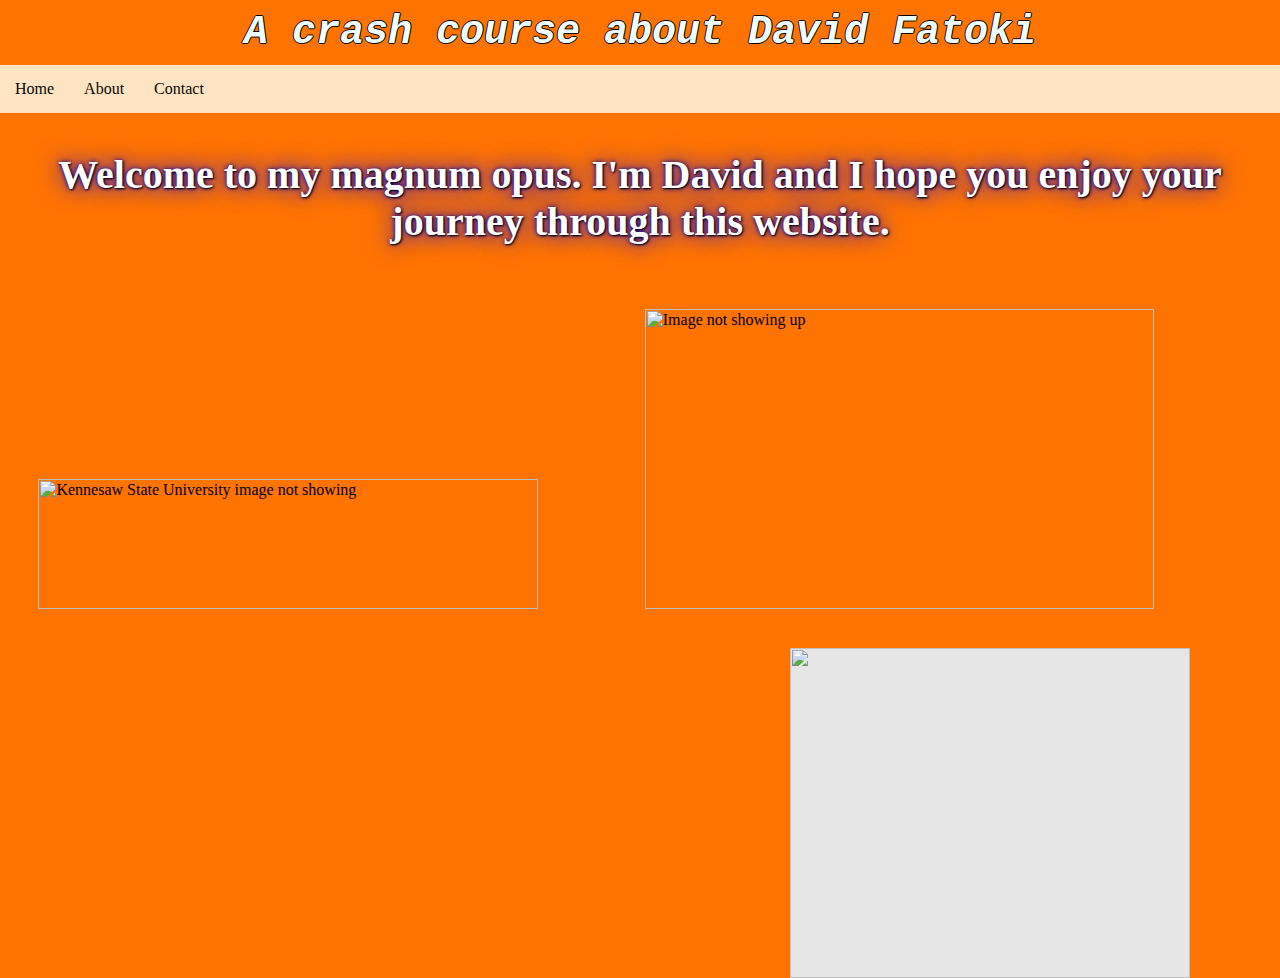
==== index.html @ 831fe02d "Add files via upload" ====
<html lang="en">
<head>
    <meta charset="UTF-8">
    <meta name="viewport" content="width=device-width, initial-scale=1.0">
    <title>Milestone 1: David Fatoki</title>

    <link rel="stylesheet" href="Milestone1.css">   
</head> 
<body>
  
       

    <h1 style="font-size:40px;">A crash course about David Fatoki</h1>

      

   <ul> <!--ul is a list of items-->
      <li><a href="Milestone1.html">Home</a></li>
      <li><a href="about.html">About</a></li>
      <li><a href="contact.html">Contact</a></li>
    </ul>
    


    <!--To add images-->
    <!--<img src="images/tron.jpg" alt="Image Not Found" width="500" height="200">-->

    <!-- <hr>adds little white line break-->


    
    <h2>Welcome to my magnum opus. I'm David and I hope you enjoy your journey through this website.</h2>
  
    <a1 href="">
        <img src="https://www.kennesaw.edu/webstatic/_resources/images/template/ksu_horizontal.svg" alt="Kennesaw State University image not showing" width="500px" height="130px" style="margin: 3%;">
    </a1>

   
    
 <a2 href="">
    <img src="https://marketbusinessnews.com/wp-content/uploads/2018/11/Information-Technology-thumbnail.jpg" jsaction="" class="sFlh5c FyHeAf iPVvYb" style="max-width: 509px; height: 300px; margin: 0px; width: 509px;" alt="Image not showing up" jsname="kn3ccd" aria-hidden="false">
 </a2>
  
 <a3 href="">
    <img style="display: block;
    -webkit-user-select: none;
    user-select: none; /* Standard property */
    margin: auto;
    width: 400px;
    height: 330px;
    background-color: hsl(0, 0%, 90%);
    transition: background-color 300ms;" 
src="https://brentwood.librarycalendar.com/sites/default/files/2022-06/gaming%20%281%29_4.jpg">
 </a3>

</body>
</html>
---- Milestone1.css ----
body{
    background-color: rgb(255, 115, 0);
   margin: 0px;
   
}

h1{
    color: coral;
  text-shadow: -1px 0 black, 0 1px black, 1px 0 black, 0 -1px black;
    text-align: center;
    color: azure;
    font-style: italic;
    font-family: 'Courier New', Courier, monospace;
    margin: 10px;

}

h2{ /* Welcome message in home page */
    color: white;
    text-shadow: 1px 1px 2px black, 0 0 25px blue, 0 0 5px darkblue;
    margin: 20px;
    text-align: center;
    margin-top: 3%;
    margin-bottom: 5%;
    font-size: 250%;
    font-family:Georgia, 'Times New Roman', Times, serif 
    
    
}

p{ /* the 3 paragraohs in the about me page */
    padding: 8px;
    margin: 30px;
    color: black;
    font-size:150%
}




ul /* entire navigation bar */{
    list-style-type: none; /* removes the bullet points */
    background-color: bisque;
    padding: 0%;
    margin: 0px;

    overflow: hidden;
}

a{ /* the text in the navigation bar */
    color: rgb(8, 6, 1);
    text-decoration: none; /* removes the underline and adds other things */
    padding: 15px;
    display: block; /* changes the look of the words in the navigation bar */
    text-align: center;
}

a:hover{
    background-color: rgb(250, 191, 81);
}

li{
    float: left; /* makes thew words in the navigation bar change orientation ()vertical/horizontal */
}

a1{  /* Picture of ksu sign */
    margin-top: 1%;
    size: 40px;
    align-items: center;
}    

a2{ /* picture of IT degree */
    margin-left: 5%;
   float:inherit 
}
 
a3{ /* picture of video games */
    margin-right: 7%;
    float:right
}

h4{
    float: left;
    margin-right: 1%;
}
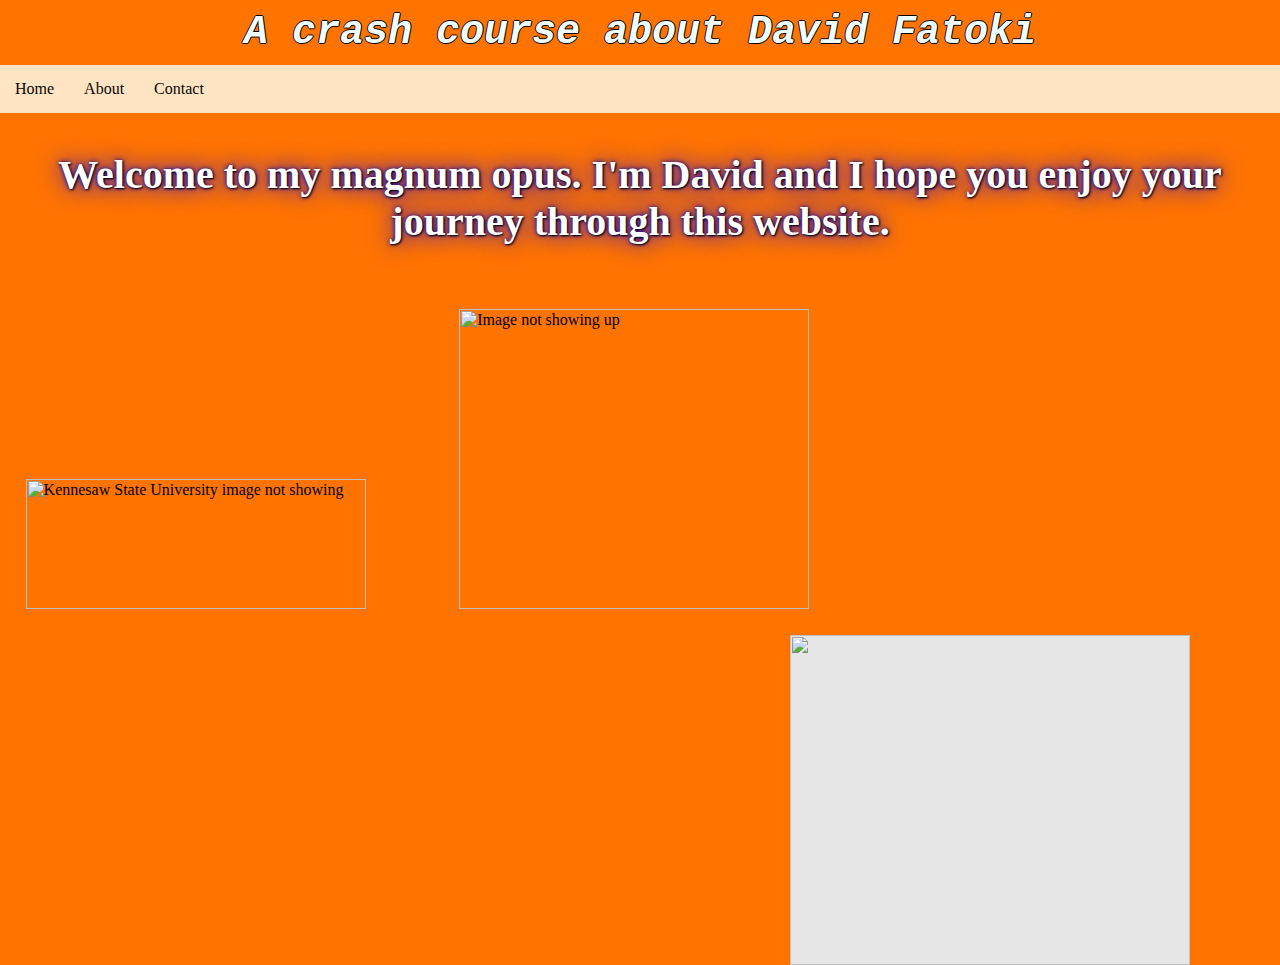
==== commit eb734d9e: "Update index.html" ====
--- a/index.html
+++ b/index.html
@@ -4,7 +4,7 @@
     <meta name="viewport" content="width=device-width, initial-scale=1.0">
     <title>Milestone 1: David Fatoki</title>
 
-    <link rel="stylesheet" href="Milestone1.css">   
+    <link rel="stylesheet" href="index.css">   
 </head> 
 <body>
   
@@ -13,14 +13,14 @@
     <h1 style="font-size:40px;">A crash course about David Fatoki</h1>
 
       
-
+  
    <ul> <!--ul is a list of items-->
-      <li><a href="Milestone1.html">Home</a></li>
+      <li><a href="index.html">Home</a></li>
       <li><a href="about.html">About</a></li>
       <li><a href="contact.html">Contact</a></li>
     </ul>
     
-
+ 
 
     <!--To add images-->
     <!--<img src="images/tron.jpg" alt="Image Not Found" width="500" height="200">-->
@@ -32,19 +32,19 @@
     <h2>Welcome to my magnum opus. I'm David and I hope you enjoy your journey through this website.</h2>
   
     <a1 href="">
-        <img src="https://www.kennesaw.edu/webstatic/_resources/images/template/ksu_horizontal.svg" alt="Kennesaw State University image not showing" width="500px" height="130px" style="margin: 3%;">
+        <img src="https://www.kennesaw.edu/webstatic/_resources/images/template/ksu_horizontal.svg" alt="Kennesaw State University image not showing" width="340px" height="130px" style="margin: 2%;">
     </a1>
-
+  
    
     
  <a2 href="">
-    <img src="https://marketbusinessnews.com/wp-content/uploads/2018/11/Information-Technology-thumbnail.jpg" jsaction="" class="sFlh5c FyHeAf iPVvYb" style="max-width: 509px; height: 300px; margin: 0px; width: 509px;" alt="Image not showing up" jsname="kn3ccd" aria-hidden="false">
+    <img src="https://marketbusinessnews.com/wp-content/uploads/2018/11/Information-Technology-thumbnail.jpg" jsaction="" class="sFlh5c FyHeAf iPVvYb" style="max-width: 509px; height: 300px; margin: 0px; width: 350px;" alt="Image not showing up" jsname="kn3ccd" aria-hidden="false">
  </a2>
   
  <a3 href="">
     <img style="display: block;
     -webkit-user-select: none;
-    user-select: none; /* Standard property */
+    user-select: none; 
     margin: auto;
     width: 400px;
     height: 330px;
--- a/index.css
+++ b/index.css
@@ -0,0 +1,85 @@
+body{
+    background-color: rgb(255, 115, 0);
+   margin: 0px;
+   
+}
+
+h1{
+    color: coral;
+  text-shadow: -1px 0 black, 0 1px black, 1px 0 black, 0 -1px black;
+    text-align: center;
+    color: azure;
+    font-style: italic;
+    font-family: 'Courier New', Courier, monospace;
+    margin: 10px;
+
+}
+
+h2{ /* Welcome message in home page */
+    color: white;
+    text-shadow: 1px 1px 2px black, 0 0 25px blue, 0 0 5px darkblue;
+    margin: 20px;
+    text-align: center;
+    margin-top: 3%;
+    margin-bottom: 5%;
+    font-size: 250%;
+    font-family:Georgia, 'Times New Roman', Times, serif 
+    
+    
+}
+
+p{ /* the 3 paragraohs in the about me page */
+    padding: 8px;
+    margin: 30px;
+    color: black;
+    font-size:150%
+}
+
+
+
+
+ul /* entire navigation bar */{
+    list-style-type: none; /* removes the bullet points */
+    background-color: bisque;
+    padding: 0%;
+    margin: 0px;
+
+    overflow: hidden;
+}
+
+a{ /* the text in the navigation bar */
+    color: rgb(8, 6, 1);
+    text-decoration: none; /* removes the underline and adds other things */
+    padding: 15px;
+    display: block; /* changes the look of the words in the navigation bar */
+    text-align: center;
+}
+
+a:hover{
+    background-color: rgb(250, 191, 81);
+}
+
+li{
+    float: left; /* makes thew words in the navigation bar change orientation ()vertical/horizontal */
+}
+
+a1{  /* Picture of ksu sign */
+    margin-top: 1%;
+    size: 40px;
+    align-items: center;
+}    
+
+a2{ /* picture of IT degree */
+    margin-left: 5%;
+   float:inherit 
+}
+ 
+a3{ /* picture of video games */
+    margin-right: 7%;
+    float:right
+}
+
+h4{
+    float: left;
+    margin-right: 1%;
+}   